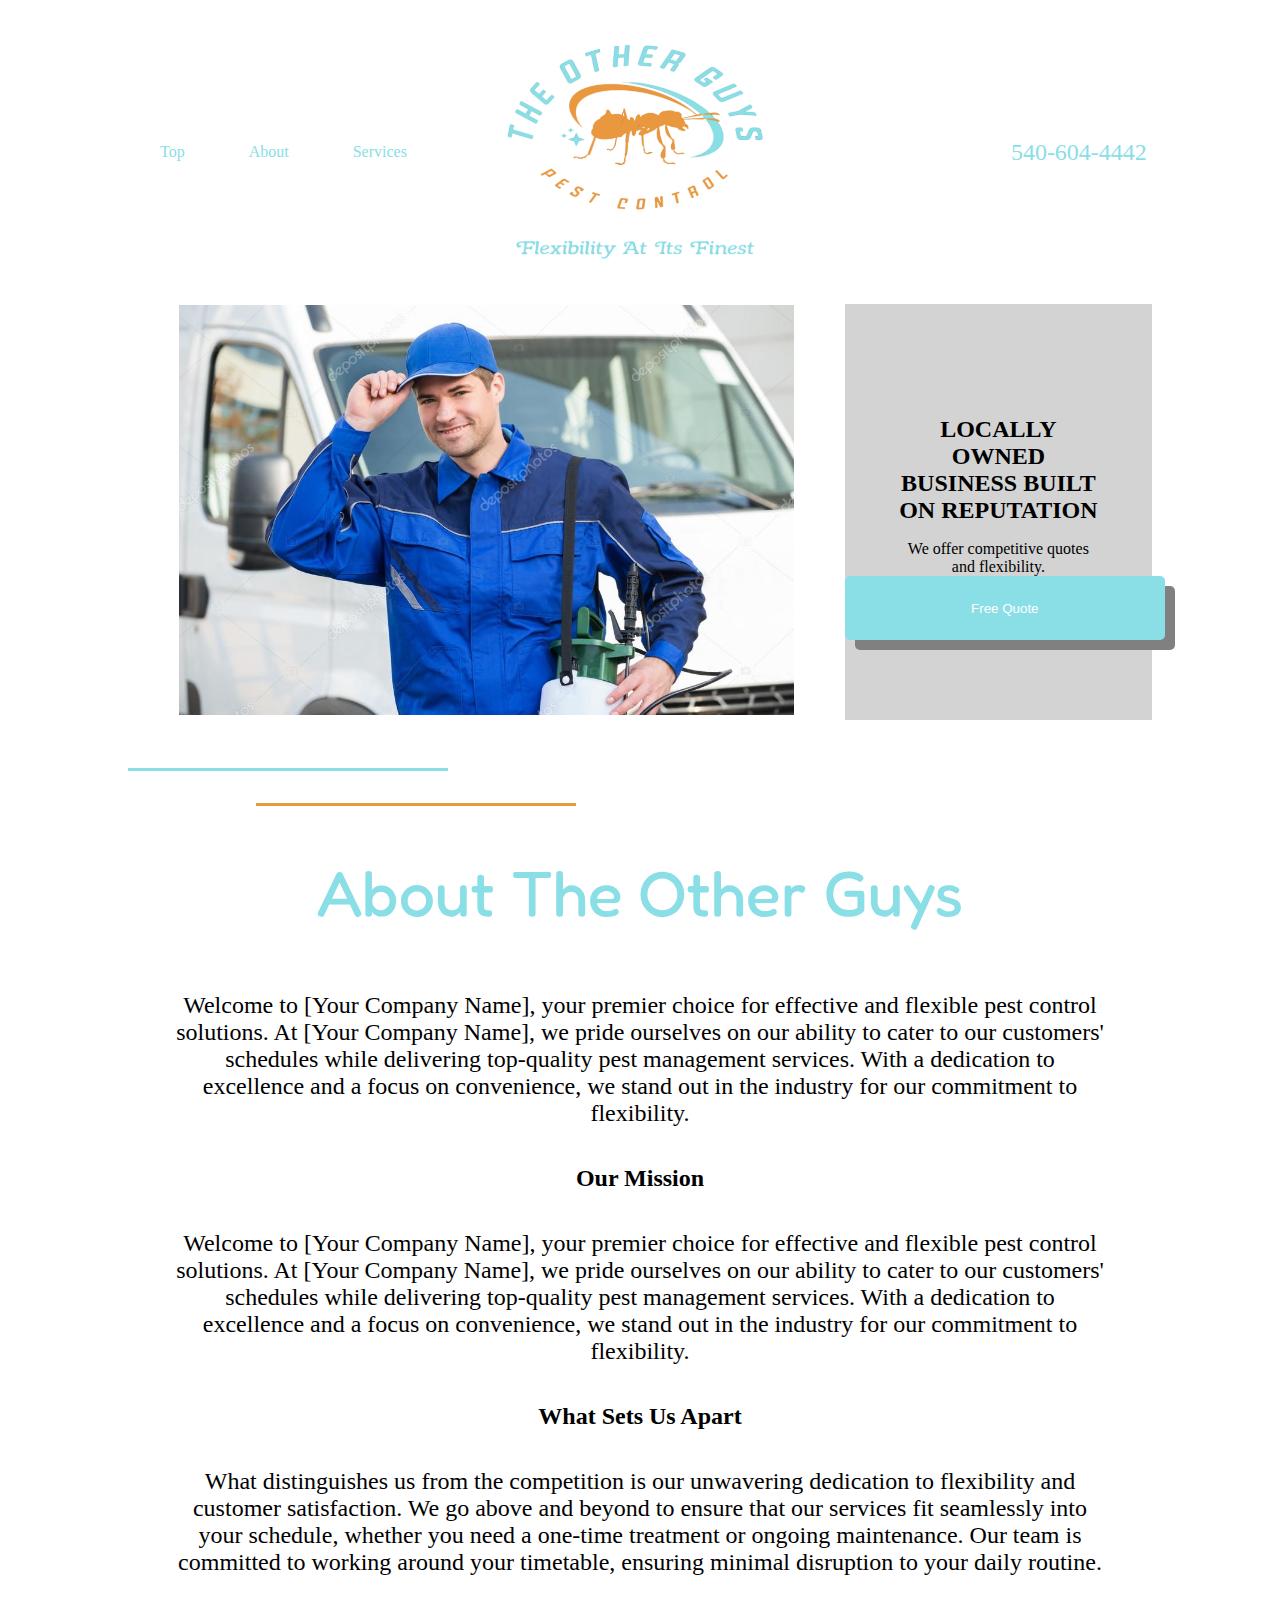
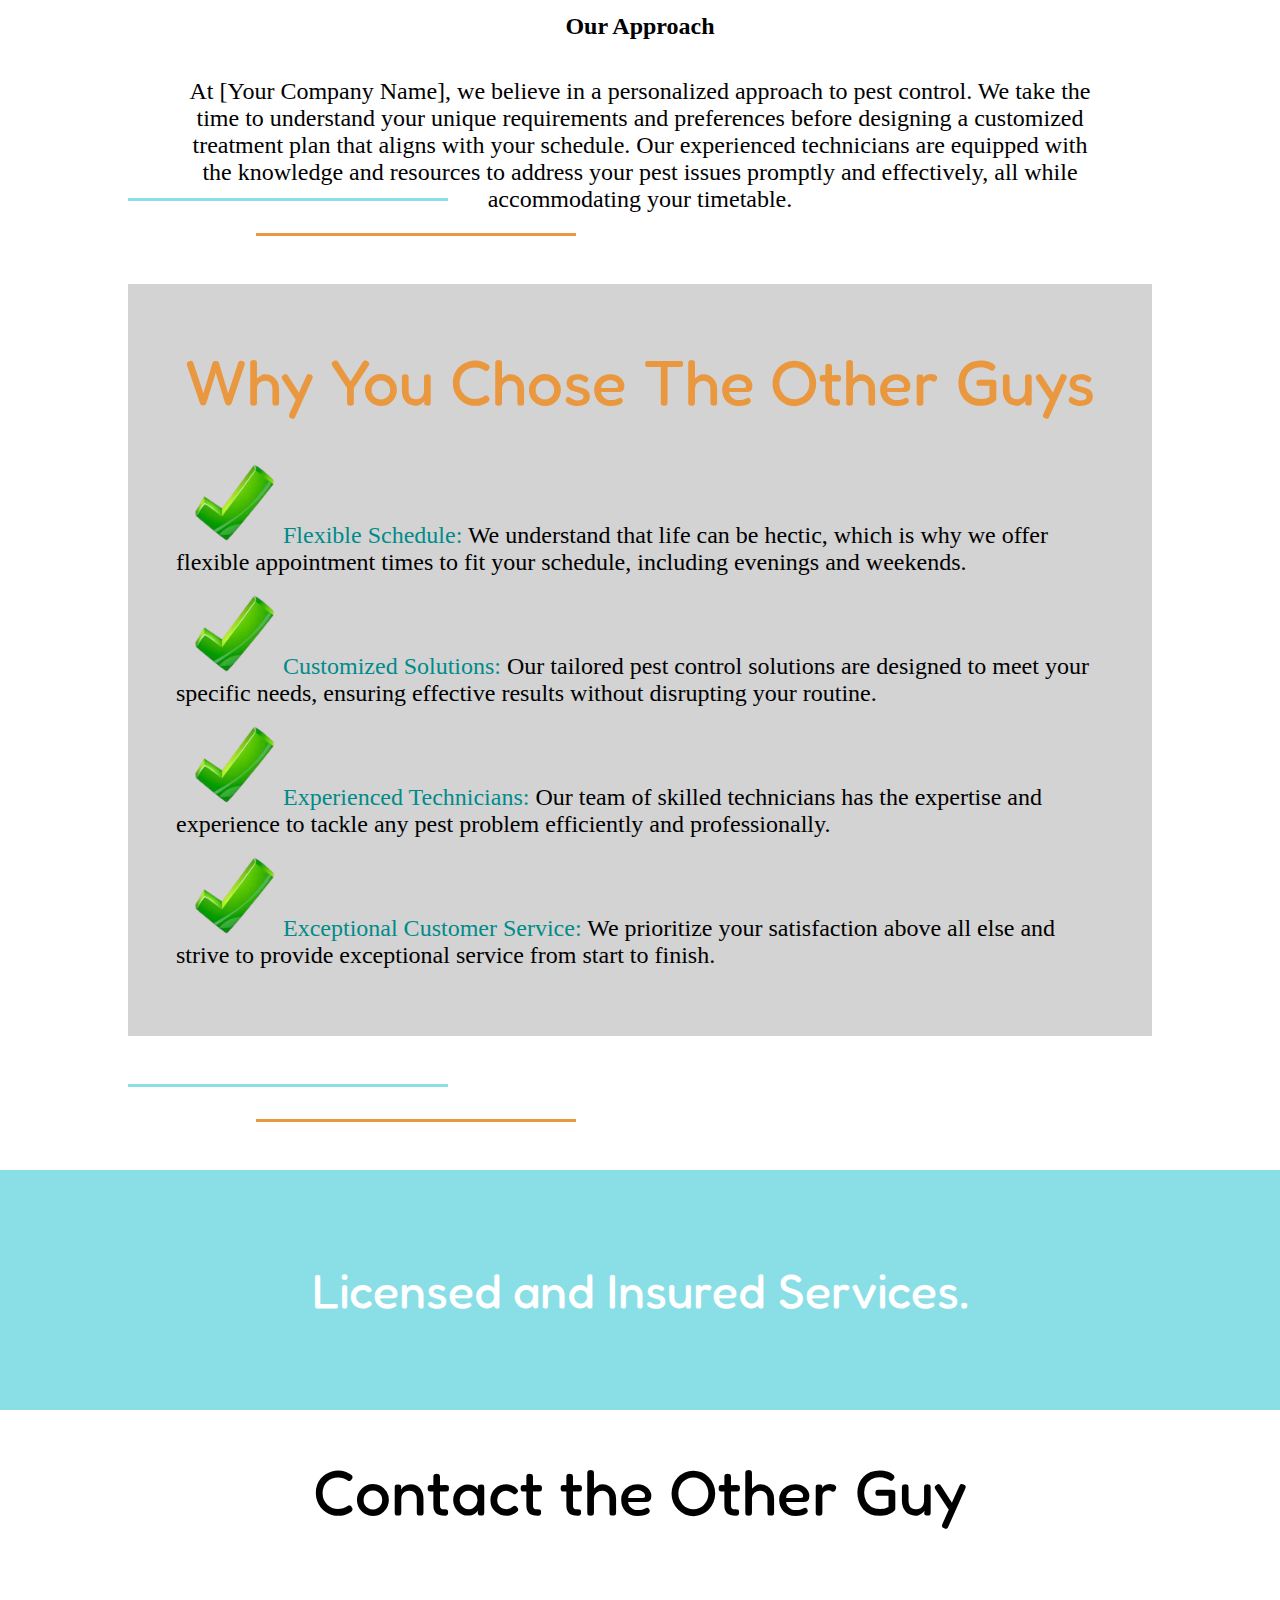
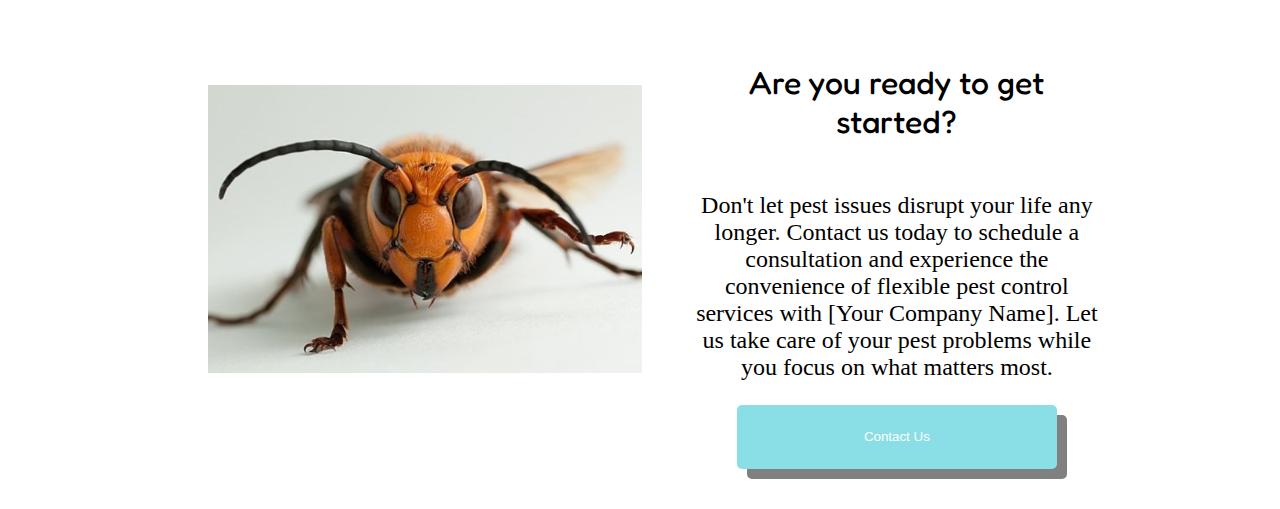
==== index.html @ 4c7b4abc "more fixes" ====
<!DOCTYPE html>
<html lang="en">
  <head>
    <meta charset="UTF-8" />
    <meta name="viewport" content="width=device-width, initial-scale=1.0" />
    <title>Document</title>
    <link rel="stylesheet" href="OtherGuys.css" />
    <link rel="preconnect" href="https://fonts.googleapis.com">
    <link rel="preconnect" href="https://fonts.gstatic.com" crossorigin>
    <link href="https://fonts.googleapis.com/css2?family=Fredoka:wght@300..700&display=swap" rel="stylesheet">  
  </head>
  <body>
    
    <nav class="nav-bar">
      <!-- <div class="nav-spacing"> -->
          <div class="hamburger-menu">
          <ul>
            <li>Top</li>
            <li>About</li>
            <li>Services</li>
            
          </ul>
        </div>
        <div class="image-spacing">
          <img src="Second_Logo.png" alt="" />
        </div>
        <div class="phone-number"><a href="">540-604-4442</a></div>
      <!-- </div> -->
    </nav>
    <div class="opening">
      <div class="opening-image"><img src="depositphotos_95377218-stock-photo-confident-pest-control-worker.jpg" alt="introduction-image"></div>
      
      <div class="opening-text">
        <h2>LOCALLY OWNED BUSINESS BUILT ON REPUTATION</h2>
        <p>We offer competitive quotes and flexibility.</p>
        <button>Free Quote</button>
      </div>
    
    </div>
    <hr class="first-break">
    <hr class="second-break">

    <div class="about-us">
      <h1>About The Other Guys</h1>
      <br/>
      <p>Welcome to [Your Company Name], your premier choice for effective and flexible pest control solutions. At [Your Company Name], we pride ourselves on our ability to cater to our customers' schedules while delivering top-quality pest management services. With a dedication to excellence and a focus on convenience, we stand out in the industry for our commitment to flexibility.</p>
      <br/>
      <h2>Our Mission</h2>
      <br/>
      <p>Welcome to [Your Company Name], your premier choice for effective and flexible pest control solutions. At [Your Company Name], we pride ourselves on our ability to cater to our customers' schedules while delivering top-quality pest management services. With a dedication to excellence and a focus on convenience, we stand out in the industry for our commitment to flexibility.</p>
      <br/>
      <h2>What Sets Us Apart</h2>
      <br/>
      <p>What distinguishes us from the competition is our unwavering dedication to flexibility and customer satisfaction. We go above and beyond to ensure that our services fit seamlessly into your schedule, whether you need a one-time treatment or ongoing maintenance. Our team is committed to working around your timetable, ensuring minimal disruption to your daily routine.</p>
      <br>
      <h2>Our Approach</h2>
      <br/>
      <p>At [Your Company Name], we believe in a personalized approach to pest control. We take the time to understand your unique requirements and preferences before designing a customized treatment plan that aligns with your schedule. Our experienced technicians are equipped with the knowledge and resources to address your pest issues promptly and effectively, all while accommodating your timetable.</p>

    </div>
    <hr class="first-break">
    <hr class="second-break">
    <div class="choose-us">
      <h1>Why You Chose The Other Guys</h1>
      
      <p>
      <span>
        <img src="check_mark.png" alt="">
      </span>
      <span class="colorized-font">
        Flexible Schedule:
      </span>
      <span class="centered">We understand that life can be hectic, which is why we offer flexible appointment times to fit your schedule, including evenings and weekends.</span>
       
    </p>
    <br/>
    <p>
      <span>
        <img src="check_mark.png" alt="">
      </span>
      <span class="colorized-font">
        Customized Solutions:
      </span>
      <span class="centered">Our tailored pest control solutions are designed to meet your specific needs, ensuring effective results without disrupting your routine.</span>
      
    </p>
    <br/>
    <p>
      <span>
        <img src="check_mark.png" alt="">
      </span>
      <span class="colorized-font">
        Experienced Technicians:
      </span>
      <span class="centered">Our team of skilled technicians has the expertise and experience to tackle any pest problem efficiently and professionally.</span>
      
    </p>
    <br/>
    <p>
      <span>
        <img src="check_mark.png" alt="">
      </span>
      
      <span class="colorized-font">
        Exceptional Customer Service:
      </span>

      <span class="centered">We prioritize your satisfaction above all else and strive to provide exceptional service from start to finish.</span>
      
    
    </p>

    
      
    </div>
    <hr class="first-break">
    <hr class="second-break">
    <div class="li-banner">
      <p>Licensed and Insured Services.</p>
    </div>
    <div class="contact">
      <h1>Contact the Other Guy</h1>
      <div>
        <img src="Vespa+mandarinia.jpg" alt="">
      <div class="contact-us-text">
        <h2>Are you ready to get started?</h2>
        <p>Don't let pest issues disrupt your life any longer. Contact us today to schedule a consultation and experience the convenience of flexible pest control services with [Your Company Name]. Let us take care of your pest problems while you focus on what matters most.</p>
        <button class="contact-button">Contact Us</button>
      </div>
    </div>
    </div>
    <footer class="copyright">
      
    </footer>

    
  </body>
</html>
---- OtherGuys.css ----
/* color:
    blue: #8adee6
    orange: #ea983f */

body {
  background: white;
  margin: 0;
}
.image-spacing {
  display: flex;
  max-width: 33%;
  width: 100%;
}

.image-spacing img {
  margin: 0 auto;
  height: 15rem;
}
.nav-bar {
  display: flex;
  flex-direction: row;
  justify-content: space-between;
  padding: 32px;
  margin: 0 auto;
  align-items: center;
  max-width: 80%;
}
.nav-bar .phone-number {
  margin: auto;
  width: 100%;
  text-align: right;
  max-width: 33%;
}
.nav-bar .phone-number a {
  font-size: 1.5rem;
  text-decoration: none;
  color: #8adee6;
}
.nav-bar .phone-number a:hover {
  color: #ea983f;
}
.nav-bar .hamburger-menu {
  /* margin: auto; */
  margin: auto 0;
  /* align-content: left; */
  max-width: 33%;
  width: 100%;
}
.nav-bar .hamburger-menu ul {
  list-style-type: none;
  display: flex;
  flex-direction: row;
  /* align-content: left; */
  padding-inline-start: 0;
}
.nav-bar .hamburger-menu ul li {
  margin: 0 2rem;
  color: #8adee6;
}
.opening {
  max-width: 80%;
  margin: 0 auto;
  display: flex;
  flex-direction: row;
}
.opening .opening-image {
  max-width: 60%;
  margin: auto;
}
.opening .opening-image img {
  width: 100%;
}
.opening-text {
  display: flex;
  background-color: lightgray;
  flex-direction: column;
  text-align: center;
  justify-content: space-evenly;
  max-width: 30%;
  padding-top: 7rem;
  padding-bottom: 5rem;
}
.opening-text h2 {
  margin: auto 3rem;
}
.opening-text p {
  width: 65%;
  align-self: center;
  margin: auto 3rem;
}
.opening-text h2 {
  margin-bottom: 1rem;
}
.opening-text button {
  margin: auto;
  width: 20rem;
  height: 4rem;
  border: none;
  border-radius: 5px;
  background-color: #8adee6;
  color: white;
  box-shadow: 10px 10px gray;
}
.opening-text button:hover {
  cursor: pointer;
  background-color: #ea983f;
  transition: all 0.65s ease;
  box-shadow: none;
}
.li-banner {
  width: 100%;
  color: white;
  background-color: #8adee6;
  height: 15rem;
  display: flex;
  margin-top: 3rem;
  font-family: "Fredoka", sans-serif;
  font-style: normal;
  font-weight: 450;
}
.li-banner p {
  display: flex;
  margin: 0 auto;
  font-size: 3rem;
  align-self: center;
}
.about-us {
  /* background-color: lightgray; */
  max-width: 80%;
  margin: 3rem auto;
  height: 56rem;
  text-align: center;
}
.about-us h1 {
  font-size: 4rem;
  color: #8adee6;
  font-family: "Fredoka", sans-serif;
  font-style: normal;
  font-weight: 450;
}
.about-us p {
  font-size: 1.5rem;
  margin: auto 3rem;
}
.choose-us {
  max-width: 80%;
  margin: 3rem auto;
  height: 46rem;
  text-align: center;
  background-color: lightgray;
  padding-top: 1rem;
}
.choose-us span img {
  height: 5rem;
  margin-left: 1rem;
}

.choose-us h1 {
  font-size: 4rem;
  color: #ea983f;
  font-family: "Fredoka", sans-serif;
  font-style: normal;
  font-weight: 450;
}
.choose-us p {
  font-size: 1.5rem;
  /* display: inline-block;
  margin: 0.5rem auto; */
  margin: auto 3rem;
  text-align: left;
}
.choose-us p .centered {
}
.contact {
  max-width: 80%;
  margin: 1rem auto;
  height: 40rem;
}
.first-break {
  margin-top: 3rem;
  width: 25%;
  height: 3px;
  /* margin-right: auto; */
  margin-inline-start: 10%;
  border: none;
  background-color: #8adee6;
}
.second-break {
  margin-top: 2rem;
  width: 25%;
  height: 3px;
  margin-inline-start: 20%;
  border: none;
  background-color: #ea983f;
}
.colorized-font {
  color: darkcyan;
}
.colorized-font:hover {
  text-decoration: underline solid darkcyan 2px;
}
.contact h1 {
  text-align: center;
  font-size: 4rem;
  font-family: "Fredoka", sans-serif;
  font-style: normal;
  font-weight: 450;
}
.contact div {
  display: flex;
  flex-direction: row;
}
.contact div .contact-us-text {
  display: flex;
  flex-direction: column;
  text-align: center;
  justify-content: space-evenly;
  padding: 4rem 3rem 1rem;
}

.contact div .contact-us-text p {
  font-size: 1.5rem;
}

.contact div .contact-us-text h2 {
  font-size: 2rem;
  font-family: "Fredoka", sans-serif;
  font-style: normal;
  font-weight: 450;
}
.contact div img {
  height: 18rem;
  margin: 7rem auto 0 5rem;
}
.contact-button {
  margin: 0 auto;
  width: 20rem;
  height: 4rem;
  border: none;
  border-radius: 5px;
  background-color: #8adee6;
  color: white;
  box-shadow: 10px 10px gray;
}
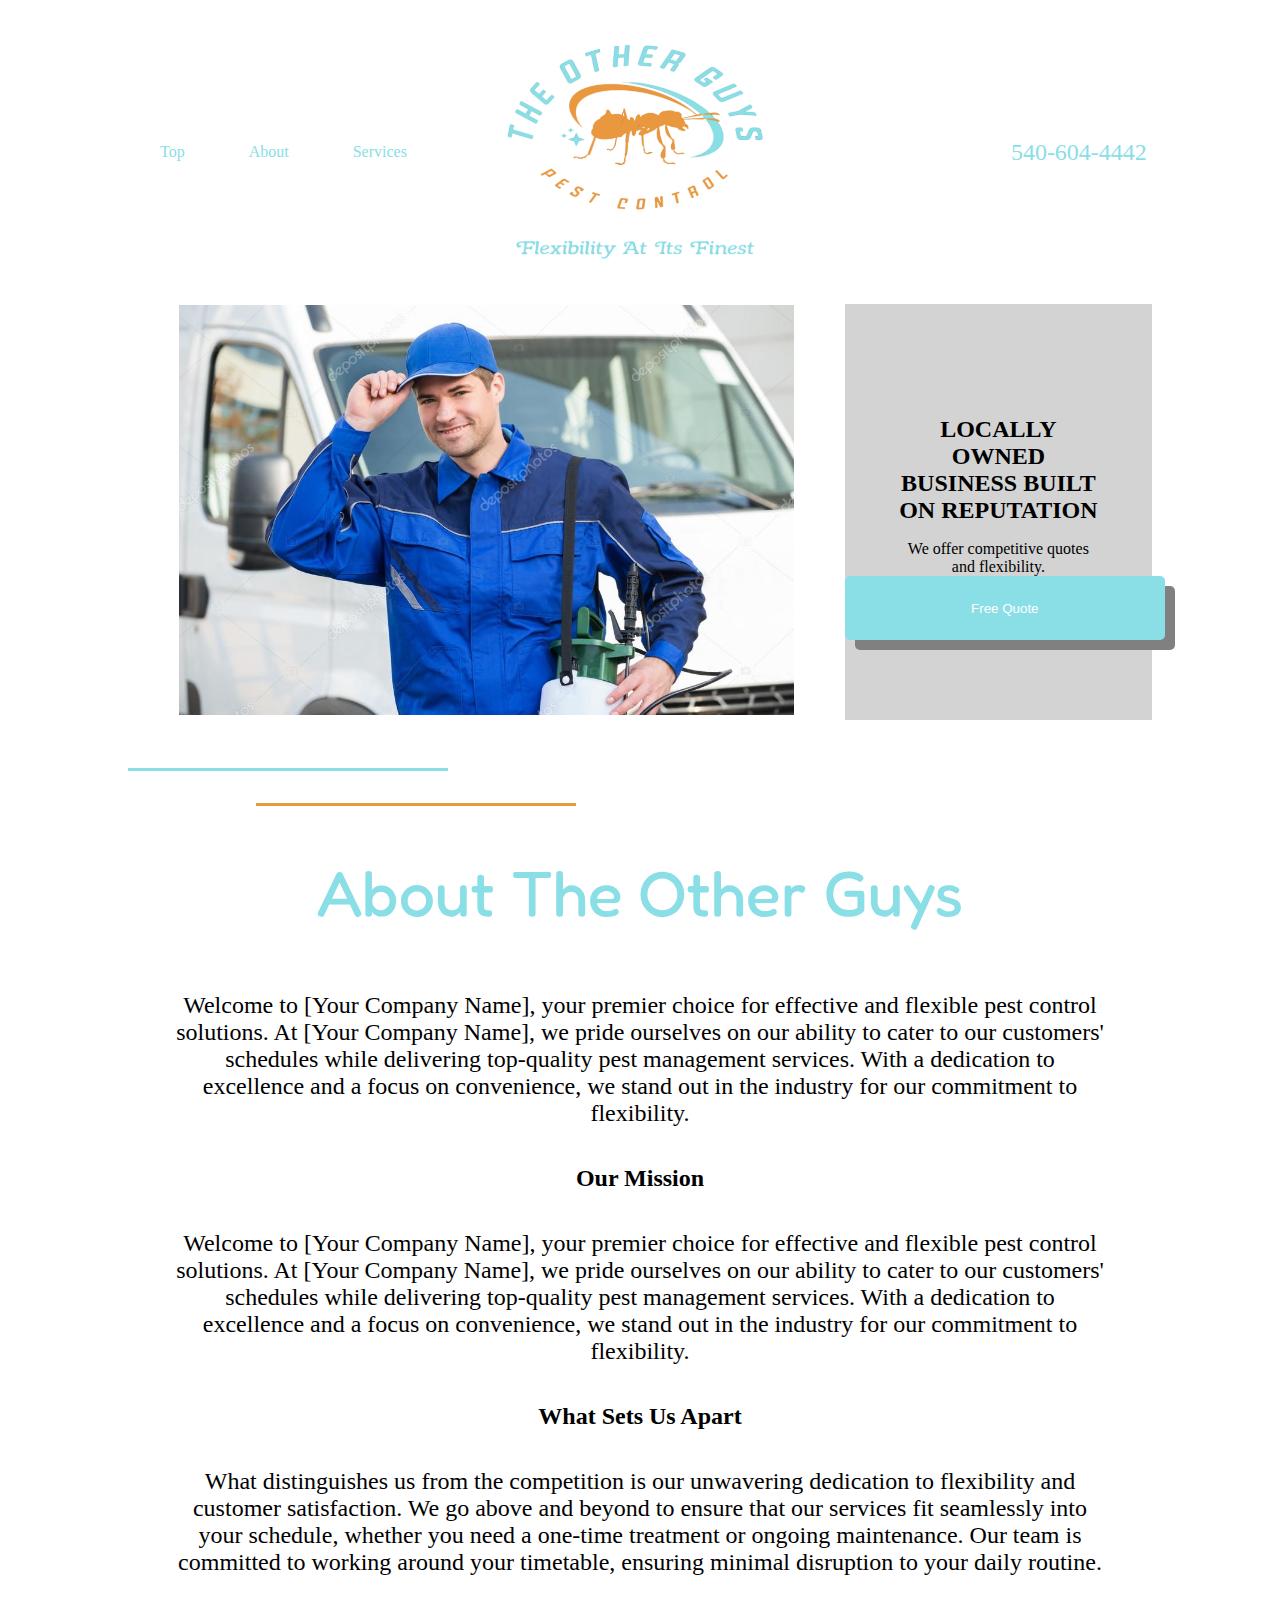
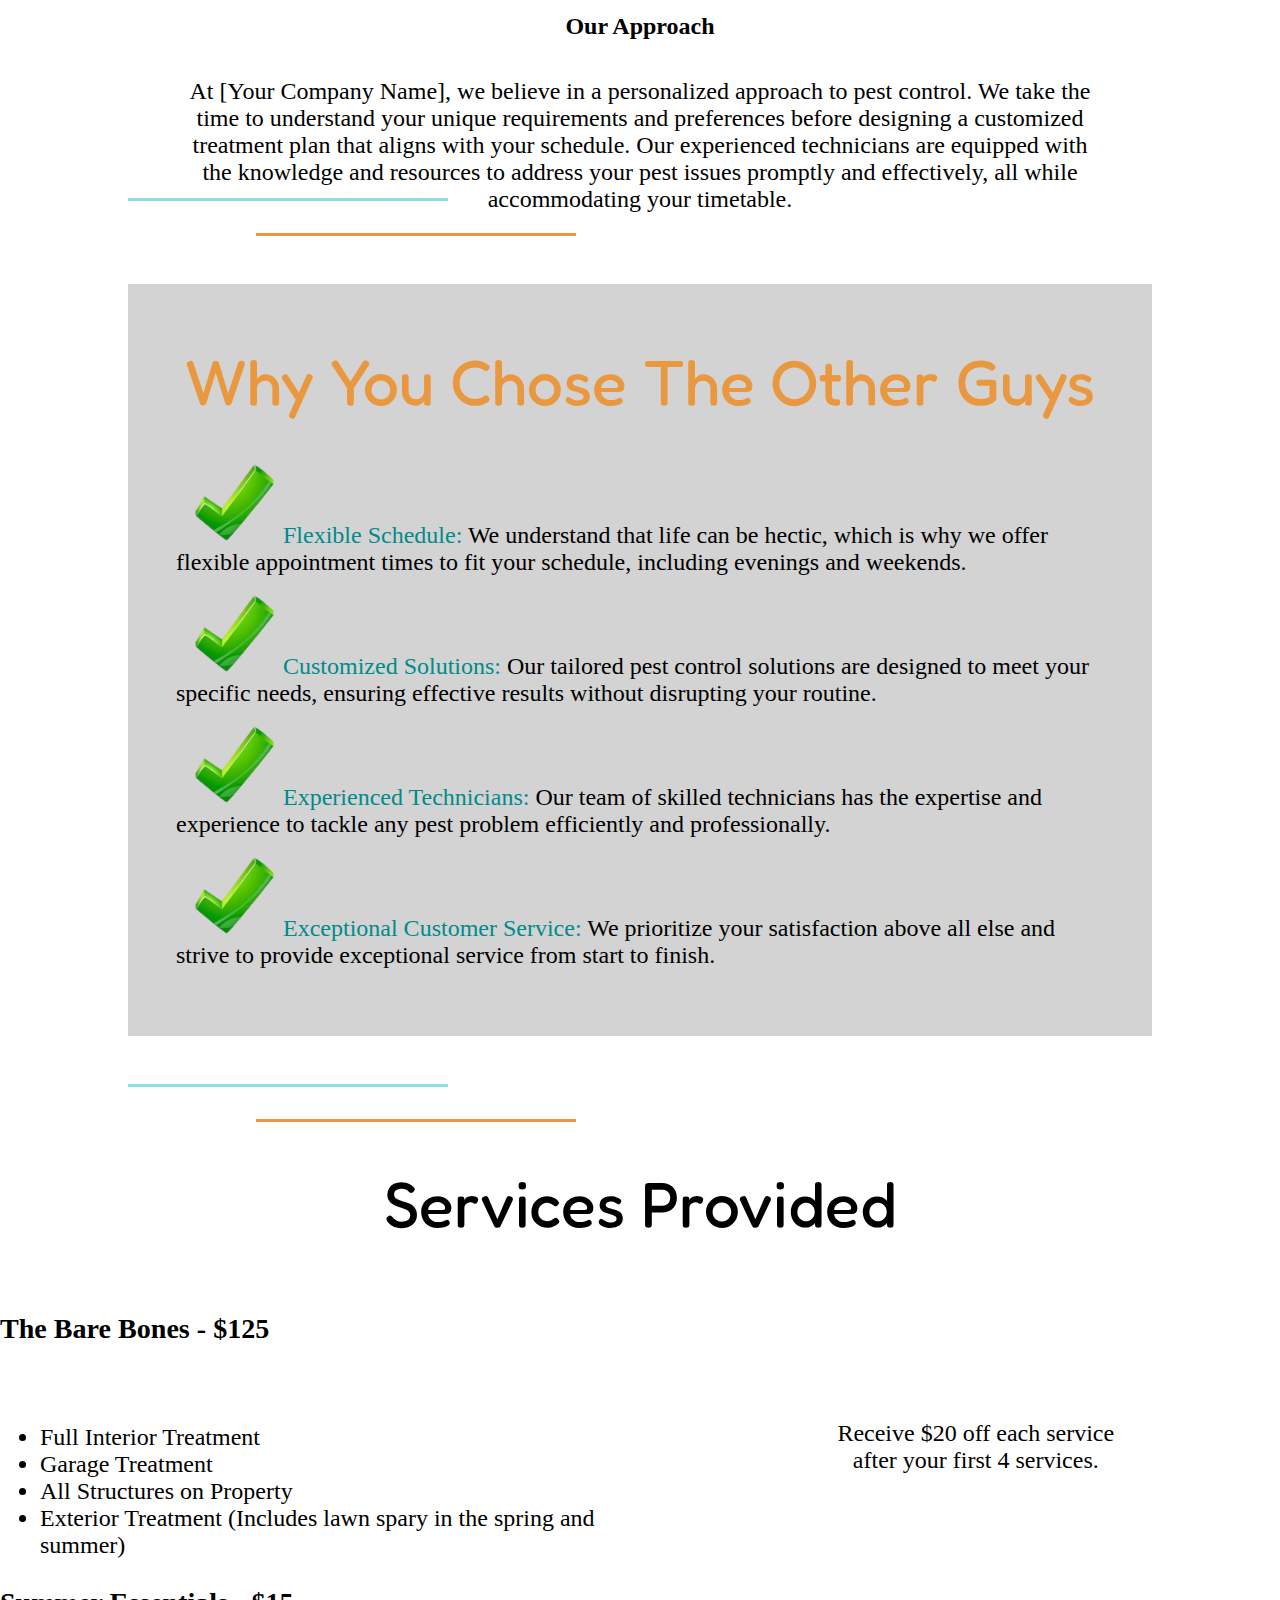
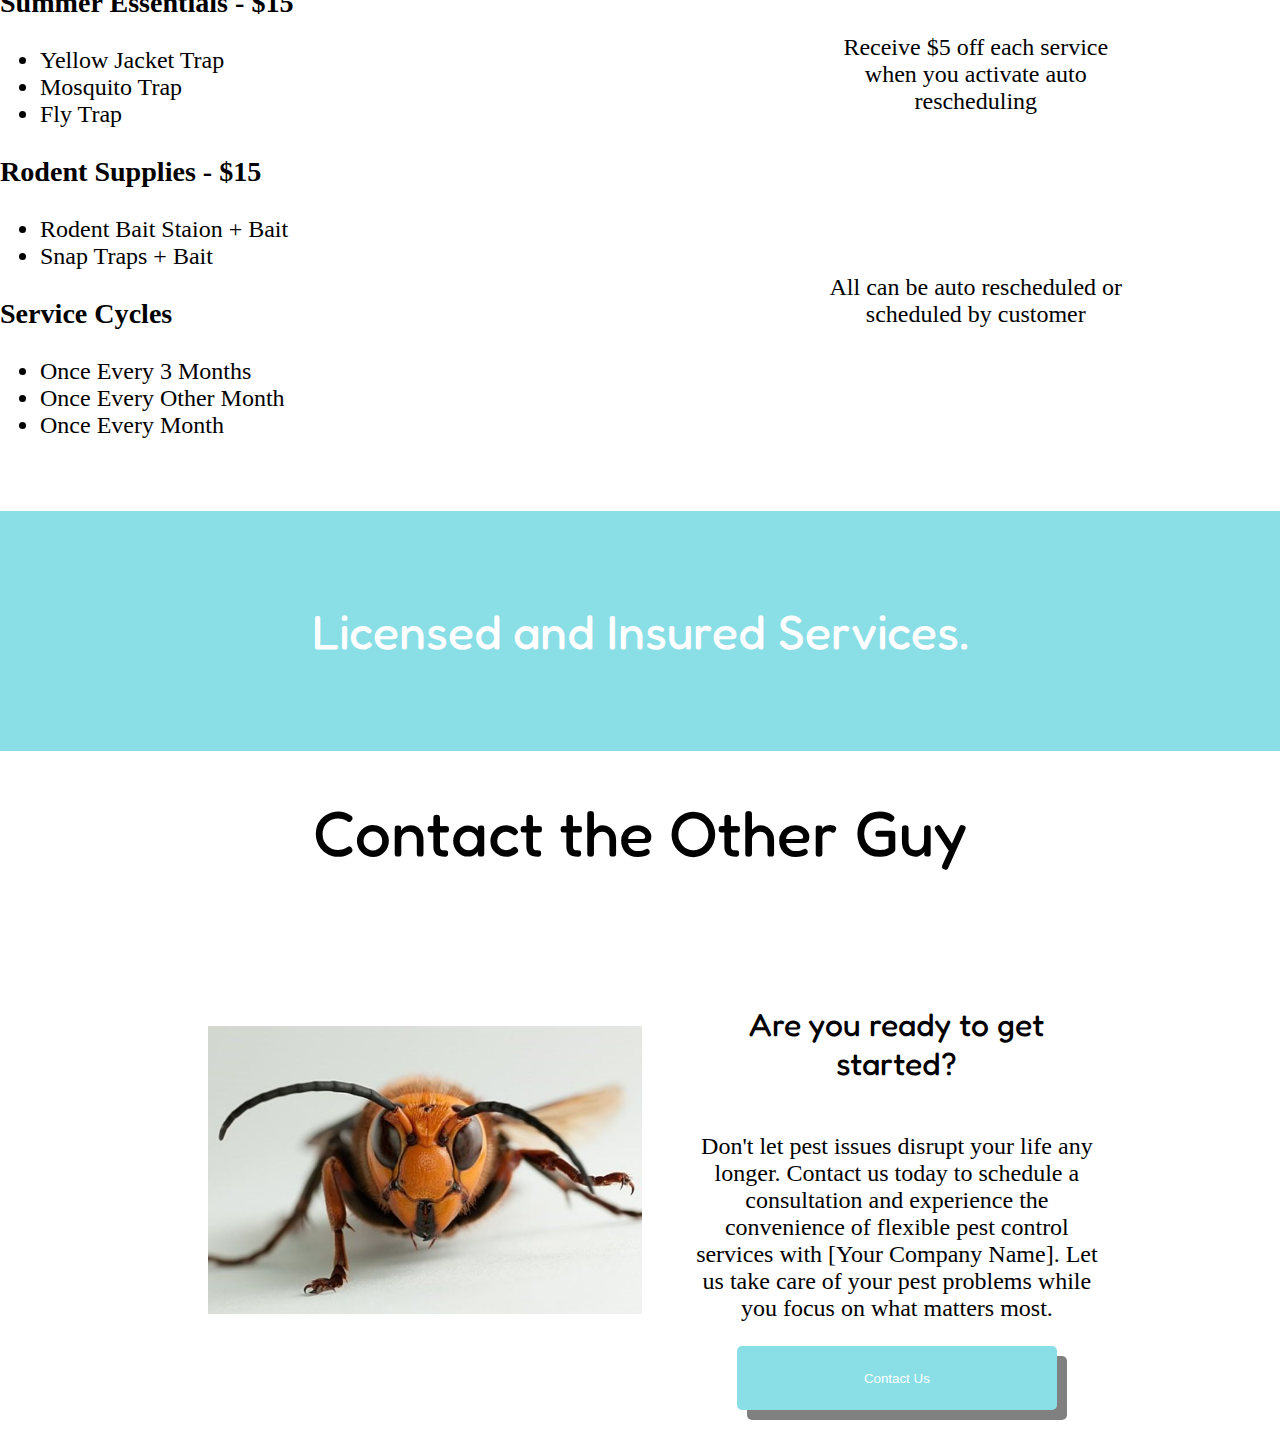
==== commit 5456644d: "services p" ====
--- a/index.html
+++ b/index.html
@@ -5,134 +5,218 @@
     <meta name="viewport" content="width=device-width, initial-scale=1.0" />
     <title>Document</title>
     <link rel="stylesheet" href="OtherGuys.css" />
-    <link rel="preconnect" href="https://fonts.googleapis.com">
-    <link rel="preconnect" href="https://fonts.gstatic.com" crossorigin>
-    <link href="https://fonts.googleapis.com/css2?family=Fredoka:wght@300..700&display=swap" rel="stylesheet">  
+    <link rel="preconnect" href="https://fonts.googleapis.com" />
+    <link rel="preconnect" href="https://fonts.gstatic.com" crossorigin />
+    <link
+      href="https://fonts.googleapis.com/css2?family=Fredoka:wght@300..700&display=swap"
+      rel="stylesheet"
+    />
   </head>
   <body>
-    
     <nav class="nav-bar">
       <!-- <div class="nav-spacing"> -->
-          <div class="hamburger-menu">
-          <ul>
-            <li>Top</li>
-            <li>About</li>
-            <li>Services</li>
-            
-          </ul>
-        </div>
-        <div class="image-spacing">
-          <img src="Second_Logo.png" alt="" />
-        </div>
-        <div class="phone-number"><a href="">540-604-4442</a></div>
+      <div class="hamburger-menu">
+        <ul>
+          <li>Top</li>
+          <li>About</li>
+          <li>Services</li>
+        </ul>
+      </div>
+      <div class="image-spacing">
+        <img src="Second_Logo.png" alt="" />
+      </div>
+      <div class="phone-number"><a href="">540-604-4442</a></div>
       <!-- </div> -->
     </nav>
     <div class="opening">
-      <div class="opening-image"><img src="depositphotos_95377218-stock-photo-confident-pest-control-worker.jpg" alt="introduction-image"></div>
-      
+      <div class="opening-image">
+        <img
+          src="depositphotos_95377218-stock-photo-confident-pest-control-worker.jpg"
+          alt="introduction-image"
+        />
+      </div>
+
       <div class="opening-text">
         <h2>LOCALLY OWNED BUSINESS BUILT ON REPUTATION</h2>
         <p>We offer competitive quotes and flexibility.</p>
         <button>Free Quote</button>
       </div>
-    
-    </div>
-    <hr class="first-break">
-    <hr class="second-break">
+    </div>
+    <hr class="first-break" />
+    <hr class="second-break" />
 
     <div class="about-us">
       <h1>About The Other Guys</h1>
-      <br/>
-      <p>Welcome to [Your Company Name], your premier choice for effective and flexible pest control solutions. At [Your Company Name], we pride ourselves on our ability to cater to our customers' schedules while delivering top-quality pest management services. With a dedication to excellence and a focus on convenience, we stand out in the industry for our commitment to flexibility.</p>
-      <br/>
+      <br />
+      <p>
+        Welcome to [Your Company Name], your premier choice for effective and
+        flexible pest control solutions. At [Your Company Name], we pride
+        ourselves on our ability to cater to our customers' schedules while
+        delivering top-quality pest management services. With a dedication to
+        excellence and a focus on convenience, we stand out in the industry for
+        our commitment to flexibility.
+      </p>
+      <br />
       <h2>Our Mission</h2>
-      <br/>
-      <p>Welcome to [Your Company Name], your premier choice for effective and flexible pest control solutions. At [Your Company Name], we pride ourselves on our ability to cater to our customers' schedules while delivering top-quality pest management services. With a dedication to excellence and a focus on convenience, we stand out in the industry for our commitment to flexibility.</p>
-      <br/>
+      <br />
+      <p>
+        Welcome to [Your Company Name], your premier choice for effective and
+        flexible pest control solutions. At [Your Company Name], we pride
+        ourselves on our ability to cater to our customers' schedules while
+        delivering top-quality pest management services. With a dedication to
+        excellence and a focus on convenience, we stand out in the industry for
+        our commitment to flexibility.
+      </p>
+      <br />
       <h2>What Sets Us Apart</h2>
-      <br/>
-      <p>What distinguishes us from the competition is our unwavering dedication to flexibility and customer satisfaction. We go above and beyond to ensure that our services fit seamlessly into your schedule, whether you need a one-time treatment or ongoing maintenance. Our team is committed to working around your timetable, ensuring minimal disruption to your daily routine.</p>
-      <br>
+      <br />
+      <p>
+        What distinguishes us from the competition is our unwavering dedication
+        to flexibility and customer satisfaction. We go above and beyond to
+        ensure that our services fit seamlessly into your schedule, whether you
+        need a one-time treatment or ongoing maintenance. Our team is committed
+        to working around your timetable, ensuring minimal disruption to your
+        daily routine.
+      </p>
+      <br />
       <h2>Our Approach</h2>
-      <br/>
-      <p>At [Your Company Name], we believe in a personalized approach to pest control. We take the time to understand your unique requirements and preferences before designing a customized treatment plan that aligns with your schedule. Our experienced technicians are equipped with the knowledge and resources to address your pest issues promptly and effectively, all while accommodating your timetable.</p>
-
-    </div>
-    <hr class="first-break">
-    <hr class="second-break">
+      <br />
+      <p>
+        At [Your Company Name], we believe in a personalized approach to pest
+        control. We take the time to understand your unique requirements and
+        preferences before designing a customized treatment plan that aligns
+        with your schedule. Our experienced technicians are equipped with the
+        knowledge and resources to address your pest issues promptly and
+        effectively, all while accommodating your timetable.
+      </p>
+    </div>
+    <hr class="first-break" />
+    <hr class="second-break" />
     <div class="choose-us">
       <h1>Why You Chose The Other Guys</h1>
-      
-      <p>
-      <span>
-        <img src="check_mark.png" alt="">
-      </span>
-      <span class="colorized-font">
-        Flexible Schedule:
-      </span>
-      <span class="centered">We understand that life can be hectic, which is why we offer flexible appointment times to fit your schedule, including evenings and weekends.</span>
-       
-    </p>
-    <br/>
-    <p>
-      <span>
-        <img src="check_mark.png" alt="">
-      </span>
-      <span class="colorized-font">
-        Customized Solutions:
-      </span>
-      <span class="centered">Our tailored pest control solutions are designed to meet your specific needs, ensuring effective results without disrupting your routine.</span>
-      
-    </p>
-    <br/>
-    <p>
-      <span>
-        <img src="check_mark.png" alt="">
-      </span>
-      <span class="colorized-font">
-        Experienced Technicians:
-      </span>
-      <span class="centered">Our team of skilled technicians has the expertise and experience to tackle any pest problem efficiently and professionally.</span>
-      
-    </p>
-    <br/>
-    <p>
-      <span>
-        <img src="check_mark.png" alt="">
-      </span>
-      
-      <span class="colorized-font">
-        Exceptional Customer Service:
-      </span>
-
-      <span class="centered">We prioritize your satisfaction above all else and strive to provide exceptional service from start to finish.</span>
-      
-    
-    </p>
-
-    
-      
-    </div>
-    <hr class="first-break">
-    <hr class="second-break">
+
+      <p>
+        <span>
+          <img src="check_mark.png" alt="" />
+        </span>
+        <span class="colorized-font"> Flexible Schedule: </span>
+        <span class="centered"
+          >We understand that life can be hectic, which is why we offer flexible
+          appointment times to fit your schedule, including evenings and
+          weekends.</span
+        >
+      </p>
+      <br />
+      <p>
+        <span>
+          <img src="check_mark.png" alt="" />
+        </span>
+        <span class="colorized-font"> Customized Solutions: </span>
+        <span class="centered"
+          >Our tailored pest control solutions are designed to meet your
+          specific needs, ensuring effective results without disrupting your
+          routine.</span
+        >
+      </p>
+      <br />
+      <p>
+        <span>
+          <img src="check_mark.png" alt="" />
+        </span>
+        <span class="colorized-font"> Experienced Technicians: </span>
+        <span class="centered"
+          >Our team of skilled technicians has the expertise and experience to
+          tackle any pest problem efficiently and professionally.</span
+        >
+      </p>
+      <br />
+      <p>
+        <span>
+          <img src="check_mark.png" alt="" />
+        </span>
+
+        <span class="colorized-font"> Exceptional Customer Service: </span>
+
+        <span class="centered"
+          >We prioritize your satisfaction above all else and strive to provide
+          exceptional service from start to finish.</span
+        >
+      </p>
+    </div>
+    <hr class="first-break" />
+    <hr class="second-break" />
+    <div class="service-provided">
+      <h1>Services Provided</h1>
+      <div class="columns">
+      <div class="col-one">
+        <div class="bones">
+          <h3>The Bare Bones - <span class="money">$125</span></h3>
+          <br>
+          <ul>
+            <li>Full Interior Treatment</li>
+            <li>Garage Treatment</li>
+            <li>All Structures on Property</li>
+            <li>Exterior Treatment (Includes lawn spary in the spring and summer)</li>
+          </ul>
+
+        </div>
+        <div class="summer">
+          <h3>Summer Essentials - <span class="money">$15</span></h3>
+          <ul>
+            <li>Yellow Jacket Trap</li>
+            <li>Mosquito Trap</li>
+            <li>Fly Trap</li>
+          </ul>
+        </div>
+        <div class="rodent">
+          <h3>Rodent Supplies - <span class="money">$15</span></h3>
+          <ul>
+            <li>Rodent Bait Staion + Bait</li>
+            <li>Snap Traps + Bait</li>
+          </ul>
+        </div>
+        <div class="service-cycle">
+          <h3>Service Cycles</h3>
+          <ul>
+            <li>Once Every 3 Months</li>
+            <li>Once Every Other Month</li>
+            <li>Once Every Month</li>
+          </ul>
+        </div>
+      </div>
+      <div class="col-two">
+        <div class="twenty-off">
+          <p>Receive <span class="money">$20</span> off each service after your first 4 services.</p>
+        </div>
+        <div class="five-off">
+          <p>Receive <span class="money">$5</span> off each service when you activate auto rescheduling</p>
+        </div>
+        <div class="auto-schedule">
+          <p>All can be auto rescheduled or scheduled by customer</p>
+        </div>
+      </div>
+      </div>
+    </div>
     <div class="li-banner">
       <p>Licensed and Insured Services.</p>
     </div>
     <div class="contact">
       <h1>Contact the Other Guy</h1>
       <div>
-        <img src="Vespa+mandarinia.jpg" alt="">
-      <div class="contact-us-text">
-        <h2>Are you ready to get started?</h2>
-        <p>Don't let pest issues disrupt your life any longer. Contact us today to schedule a consultation and experience the convenience of flexible pest control services with [Your Company Name]. Let us take care of your pest problems while you focus on what matters most.</p>
-        <button class="contact-button">Contact Us</button>
-      </div>
-    </div>
-    </div>
-    <footer class="copyright">
-      
-    </footer>
-
-    
+        <img src="Vespa+mandarinia.jpg" alt="" />
+        <div class="contact-us-text">
+          <h2>Are you ready to get started?</h2>
+          <p>
+            Don't let pest issues disrupt your life any longer. Contact us today
+            to schedule a consultation and experience the convenience of
+            flexible pest control services with [Your Company Name]. Let us take
+            care of your pest problems while you focus on what matters most.
+          </p>
+          <button class="contact-button">Contact Us</button>
+        </div>
+      </div>
+    </div>
+
+    <footer class="copyright"></footer>
   </body>
 </html>
--- a/OtherGuys.css
+++ b/OtherGuys.css
@@ -242,3 +242,47 @@
   color: white;
   box-shadow: 10px 10px gray;
 }
+.service-provided h1 {
+  text-align: center;
+  font-size: 4rem;
+  font-family: "Fredoka", sans-serif;
+  font-style: normal;
+  font-weight: 450;
+}
+
+.columns {
+  display: flex;
+  flex-direction: row;
+  justify-content: center;
+}
+
+.col-one {
+  font-size: 1.5rem;
+}
+
+.col-two {
+  display: flex;
+  flex-direction: column;
+  justify-content: space-evenly;
+}
+
+.twenty-off {
+  width: 50%;
+  text-align: center;
+  margin: 0 auto;
+  font-size: 1.5rem;
+}
+
+.five-off {
+  width: 50%;
+  text-align: center;
+  margin: 0 auto;
+  font-size: 1.5rem;
+}
+
+.auto-schedule {
+  width: 50%;
+  text-align: center;
+  margin: 0 auto;
+  font-size: 1.5rem;
+}
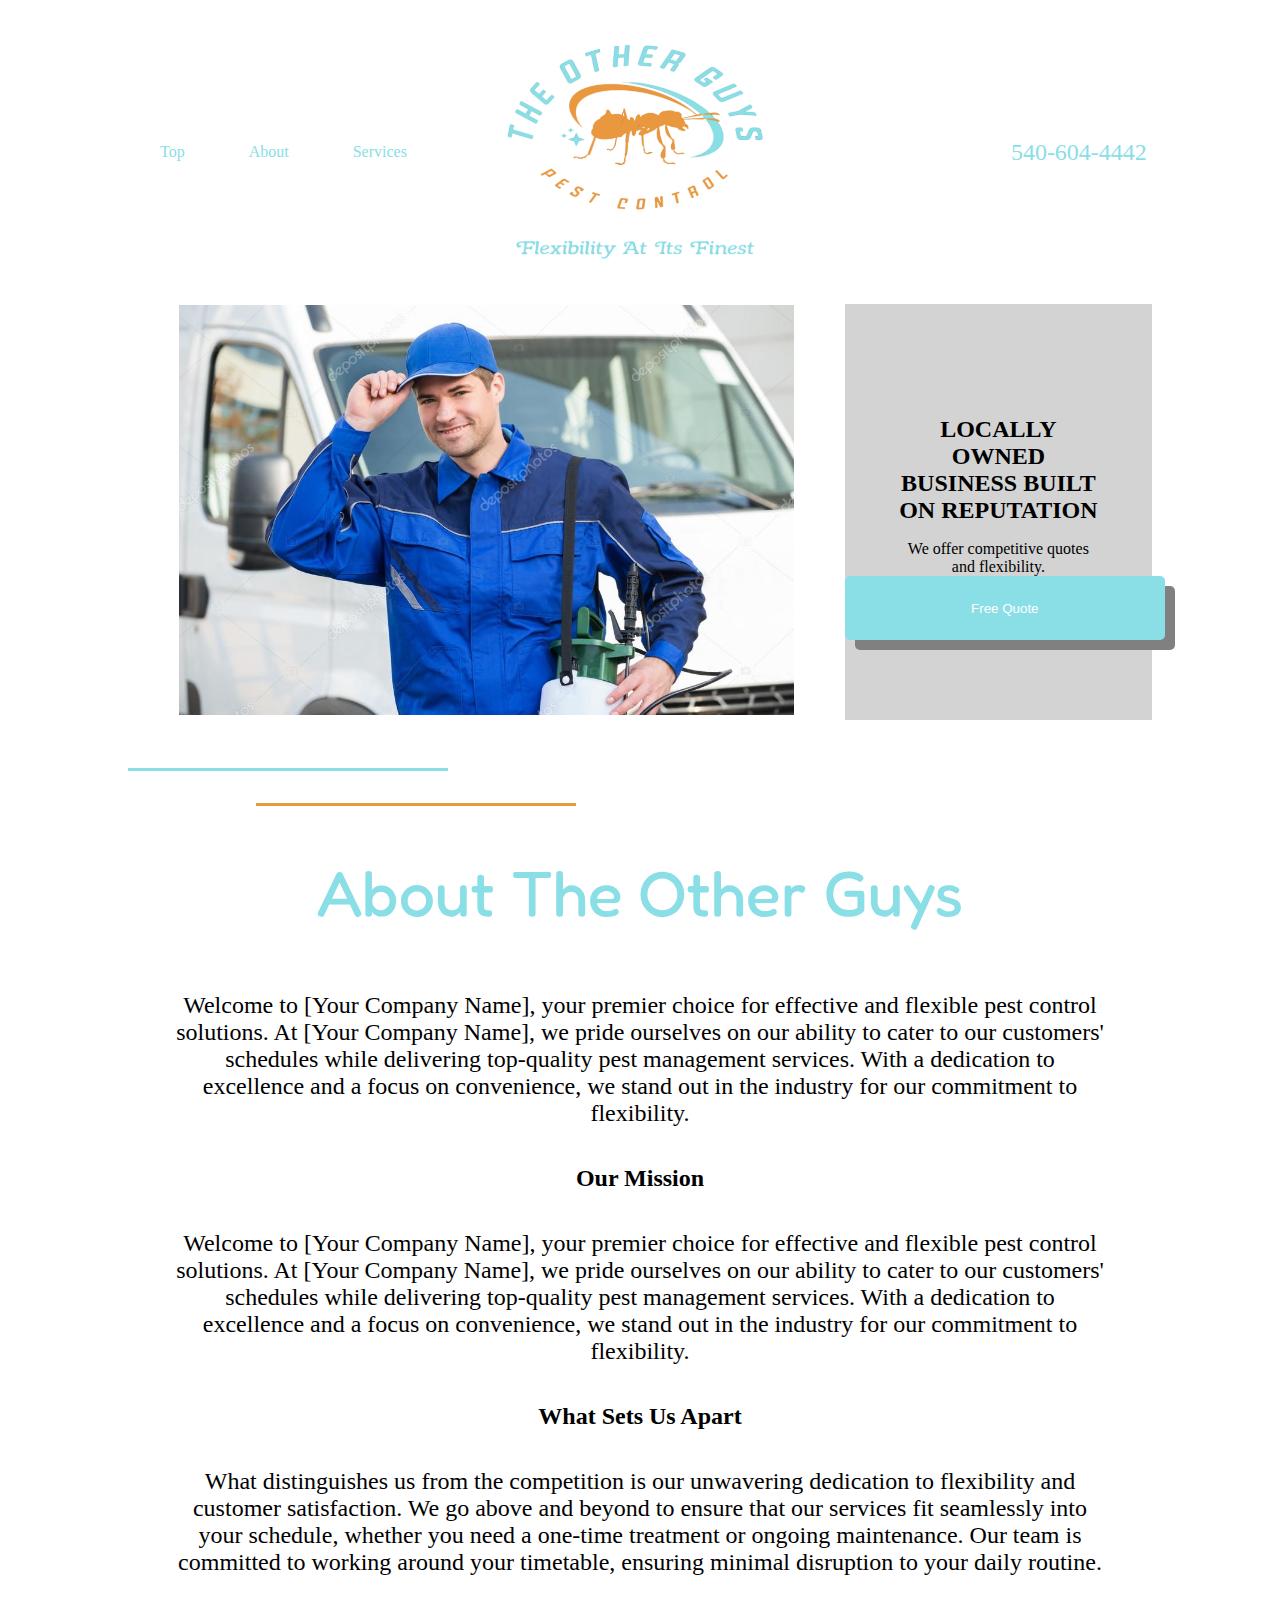
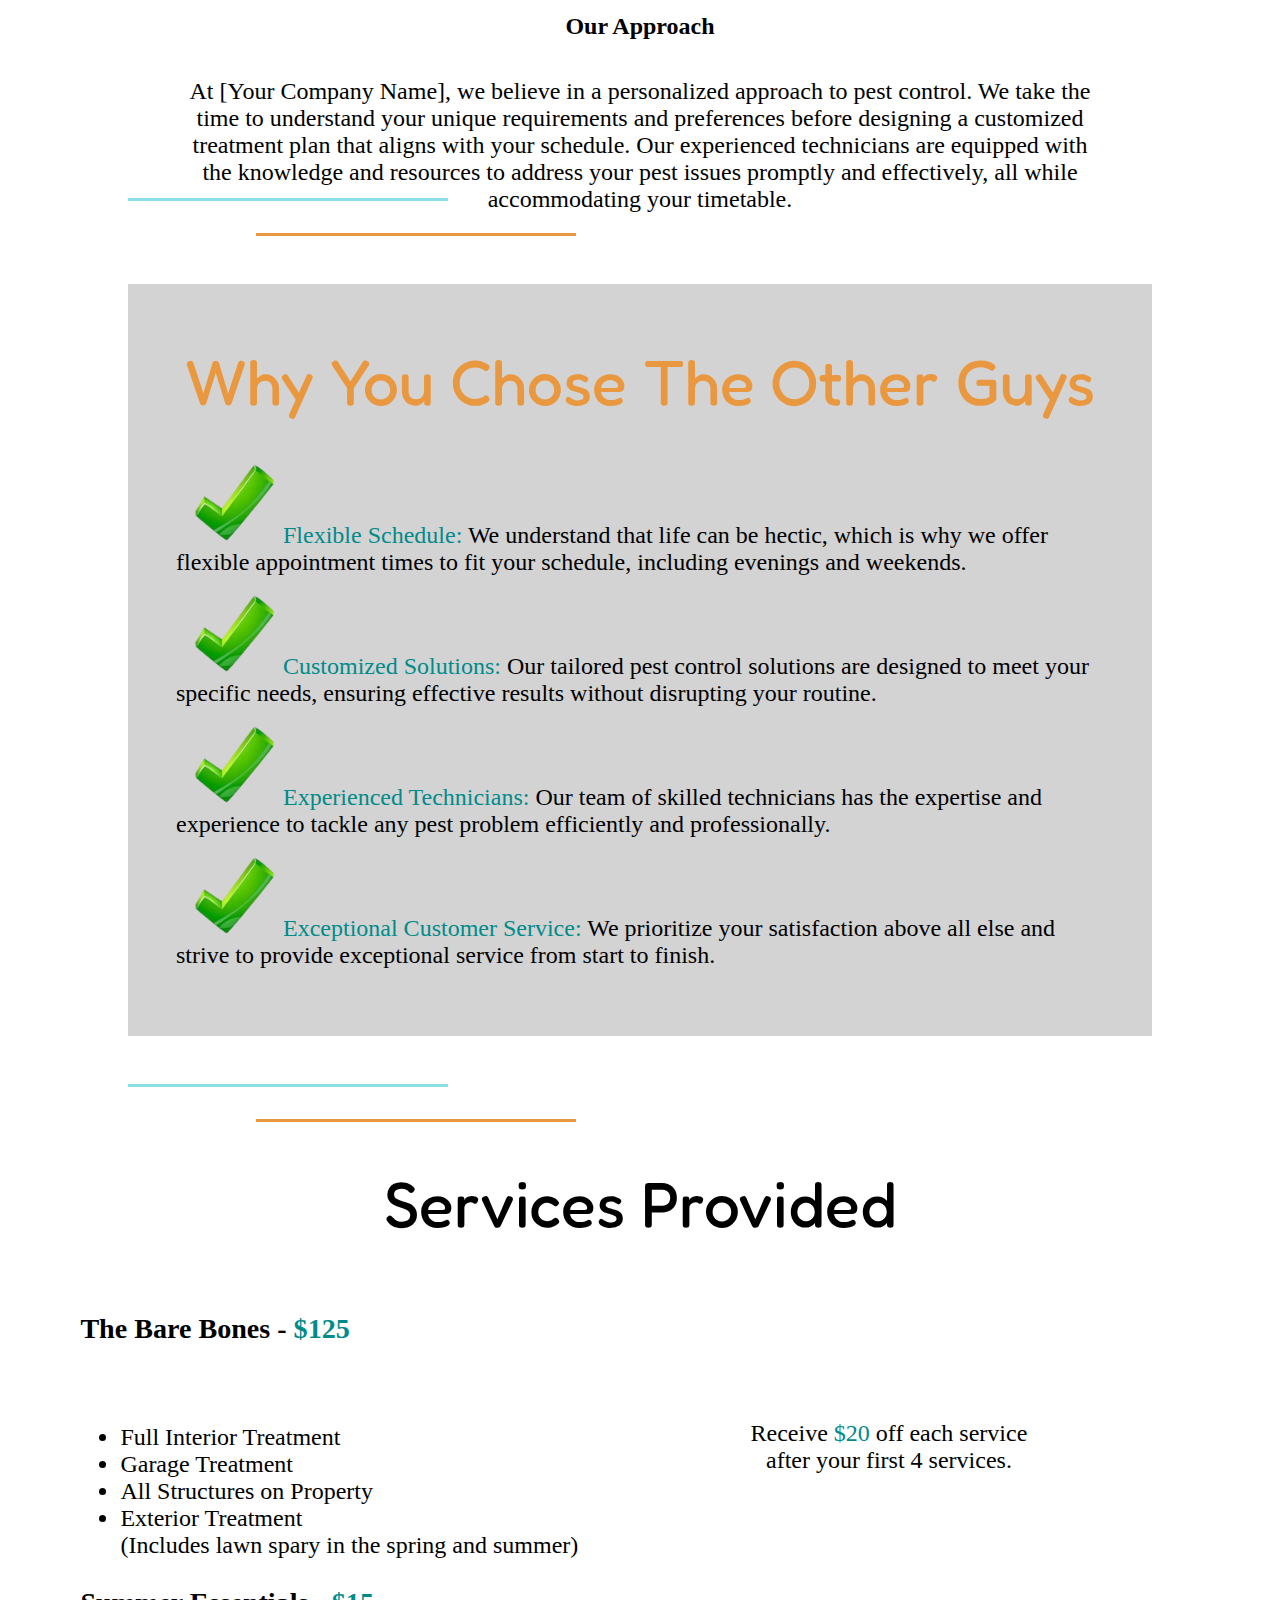
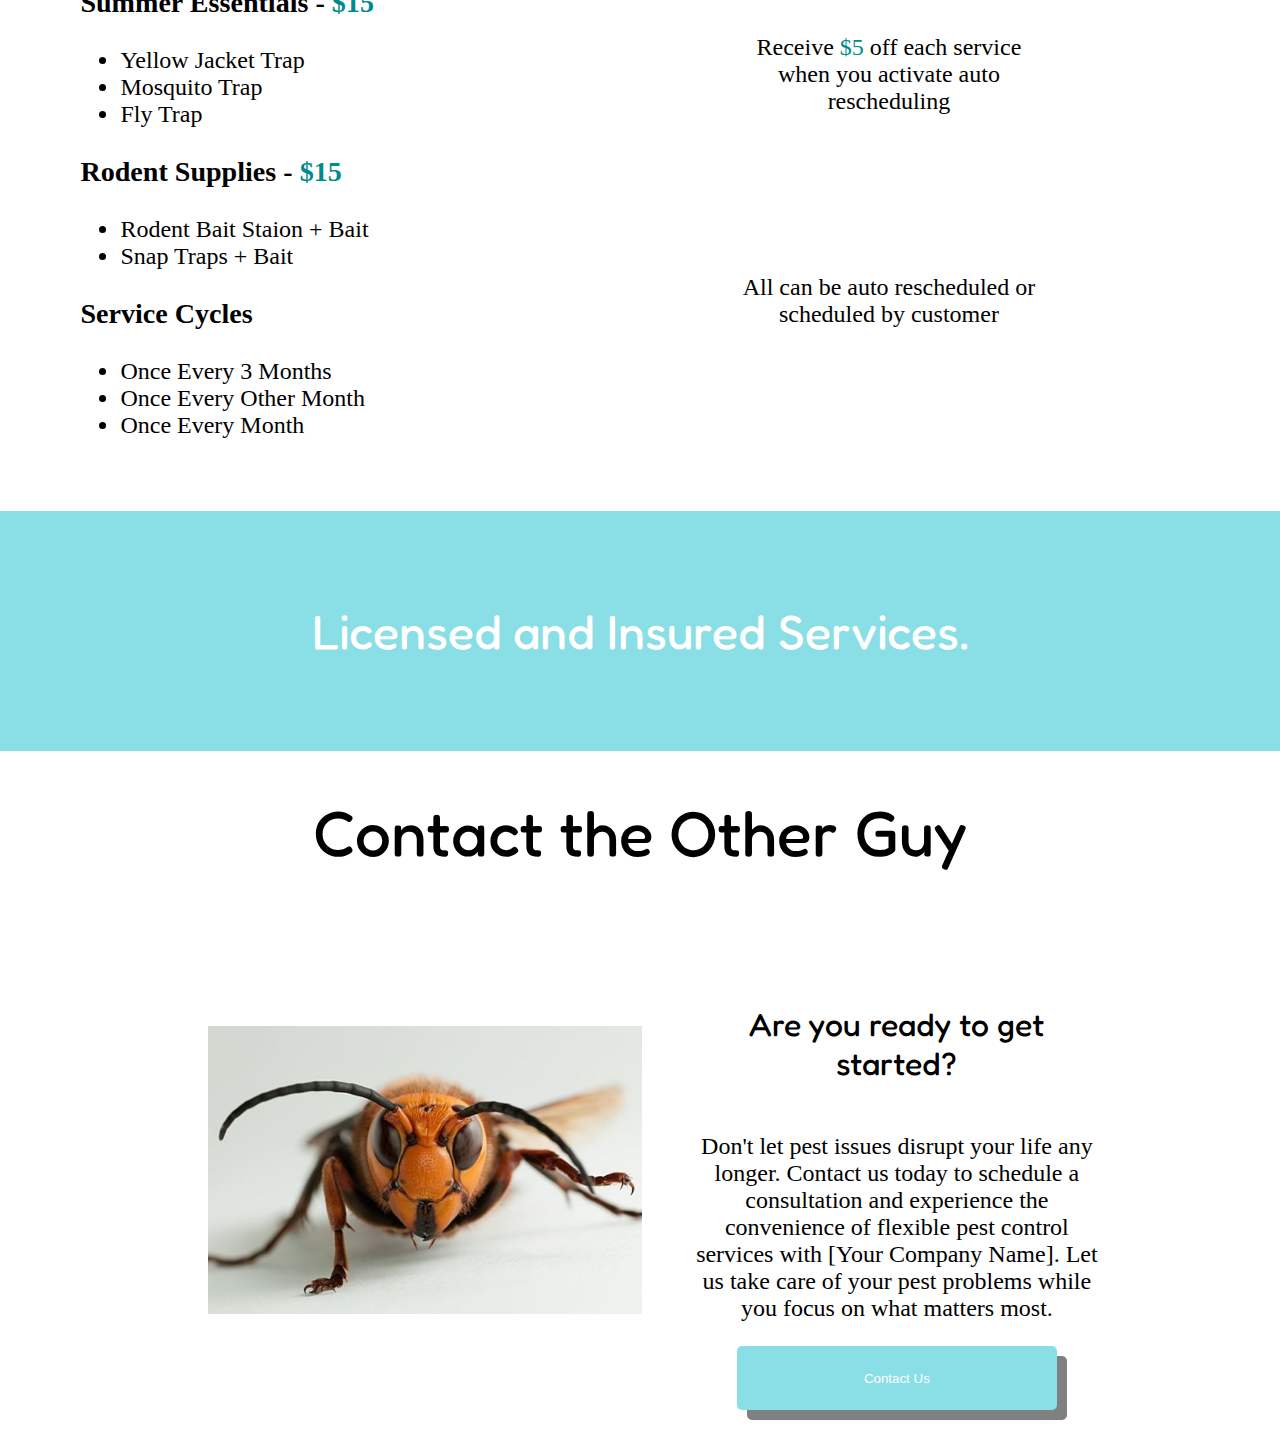
==== commit 17b73e48: "quick fixe and money ciolor" ====
--- a/index.html
+++ b/index.html
@@ -156,7 +156,7 @@
             <li>Full Interior Treatment</li>
             <li>Garage Treatment</li>
             <li>All Structures on Property</li>
-            <li>Exterior Treatment (Includes lawn spary in the spring and summer)</li>
+            <li>Exterior Treatment <br>(Includes lawn spary in the spring and summer)</li>
           </ul>
 
         </div>
--- a/OtherGuys.css
+++ b/OtherGuys.css
@@ -248,6 +248,10 @@
   font-family: "Fredoka", sans-serif;
   font-style: normal;
   font-weight: 450;
+  
+}
+.service-provided{
+  
 }
 
 .columns {
@@ -258,12 +262,14 @@
 
 .col-one {
   font-size: 1.5rem;
+  /* border: 5px solid black; */
 }
 
 .col-two {
   display: flex;
   flex-direction: column;
   justify-content: space-evenly;
+  /* border: 5px solid black; */
 }
 
 .twenty-off {
@@ -271,6 +277,7 @@
   text-align: center;
   margin: 0 auto;
   font-size: 1.5rem;
+  /* border: 5px solid black; */
 }
 
 .five-off {
@@ -286,3 +293,6 @@
   margin: 0 auto;
   font-size: 1.5rem;
 }
+.money{
+  color: darkcyan;
+}
